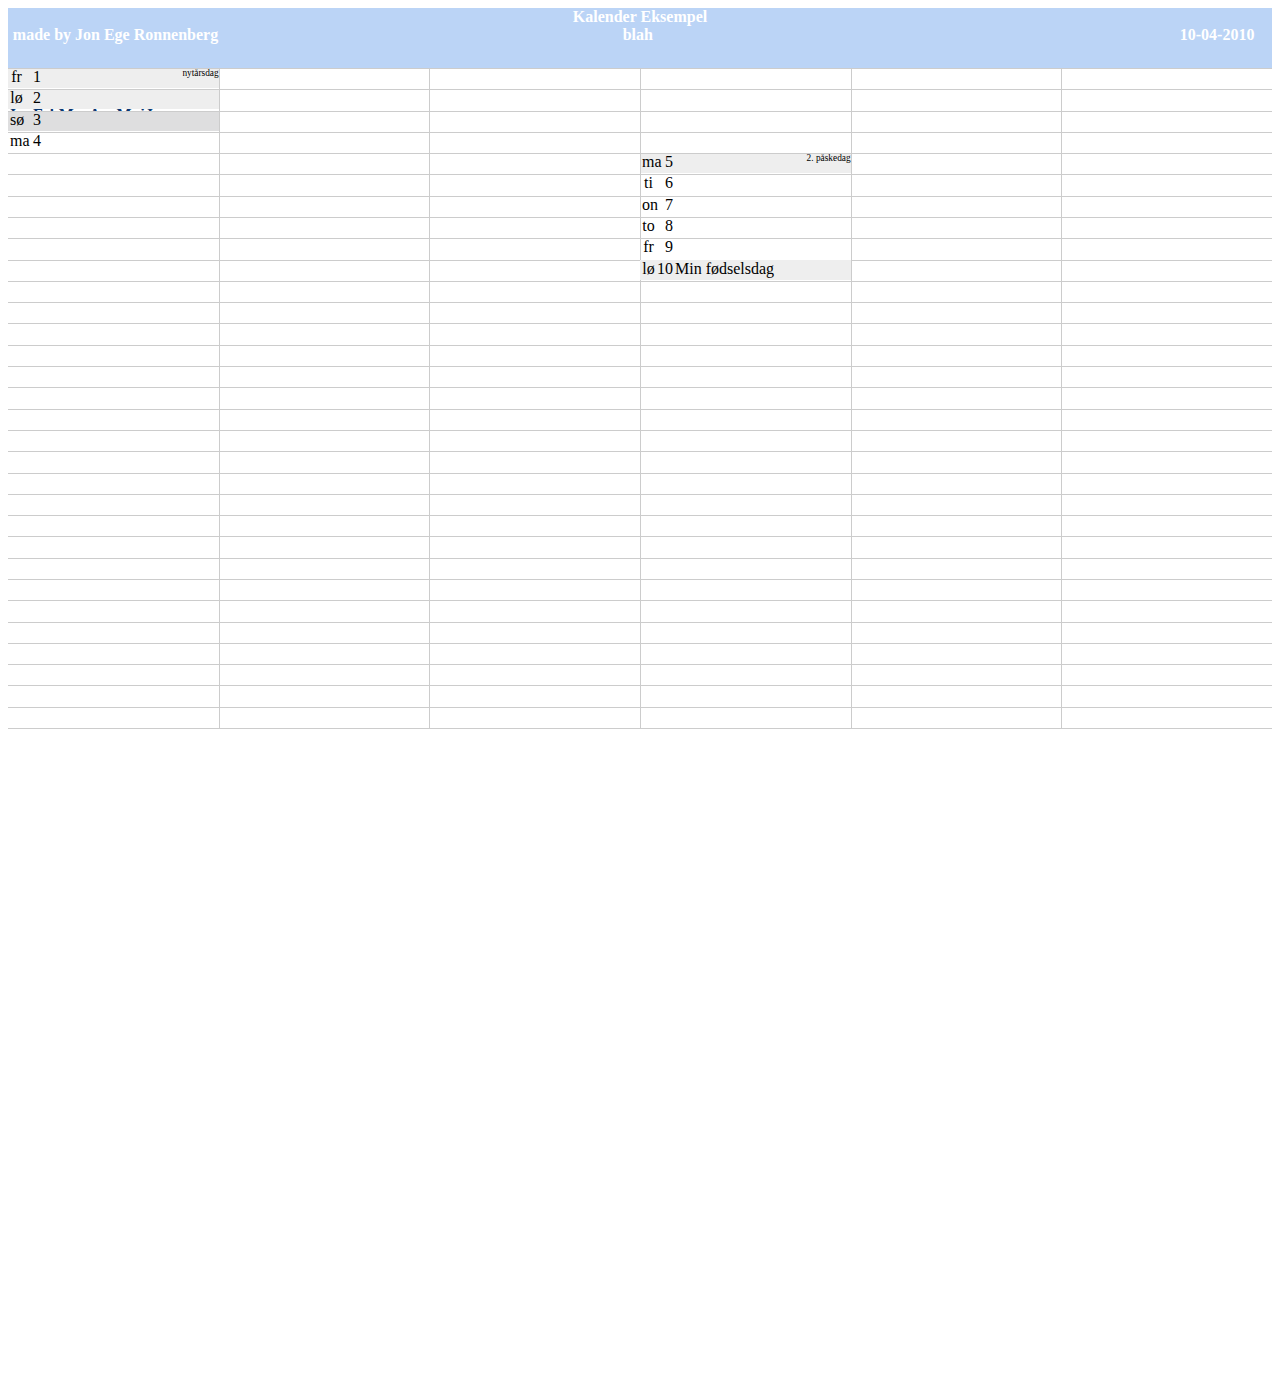
==== staticCalendar.htm @ dc2c232c "static example of a mayland style calendar" ====
<!DOCTYPE html PUBLIC "-//W3C//DTD XHTML 1.0 Strict//EN" "http://www.w3.org/TR/xhtml1/DTD/xhtml1-strict.dtd">
<html xmlns="http://www.w3.org/1999/xhtml">
	<head>
		<title>1Kalender</title>
		<meta http-equiv="Content-type" content="text/html; charset=utf-8" />
		<link rel="shortcut icon" href="http://www.1calendar.dk/favicon.ico" />
		<style type="text/css">
			@import url(css/reset.css);
			@import url(css/calendar.css);
			@font-face {
				font-family: 'DustismoRegular';
				src: url('fonts/dustismo_bold.eot');
				src: local('Dustismo Regular'), local('Dustismo-Bold'), url('fonts/dustismo_bold.ttf') format('truetype');
			}
		</style>
	</head>
	<body>
		<div id="cal" class="x-calendar-container" style="height:660px;">
			<!-- test html -->
			<div id="cal-head">Kalender Eksempel
				<div id="cal-caption">
					<span id="cap-left">made by Jon Ege Ronnenberg</span>
					<span id="cap-middle">blah</span>
					<span id="cap-right">10-04-2010</span>
				</div>
				<div class="cal-months" id="m1" style="left:0; width:16,6666%;">Jan</div>
				<div class="cal-months" id="m2" style="left:16.6666%; width:16,6666%;">Feb</div>
				<div class="cal-months" id="m3" style="left:33.3333%; width:16,6666%;">Mar</div>
				<div class="cal-months" id="m4" style="left:50%; width:16,6666%;">Apr</div>
				<div class="cal-months" id="m5" style="left:66.6666%; width:16,6666%;">Maj</div>
				<div class="cal-months" id="m6" style="left:83.3333%; width:16,6666%;">Jun</div>
			</div>
			<div id="cal-body">
				<!-- noget af april -->
				<div class="dayContainer  x-calendar-holiday" style="left:50%; top:12.9032%; width:16.6666%;">
					<span class="dayName">ma</span>
					<span class="dayNumber">5</span>
					<sup>2. påskedag</sup>
				</div>
				<div class="dayContainer" style="left:50%; top:16.1290%; width:16.6666%;">
					<span class="dayName">ti</span>
					<span class="dayNumber">6</span>
				</div>
				<div class="dayContainer" style="left:50%; top:19.3548%; width:16.6666%;">
					<span class="dayName">on</span>
					<span class="dayNumber">7</span>
				</div>
				<div class="dayContainer" style="left:50%; top:22.5806%; width:16.6666%;">
					<span class="dayName">to</span>
					<span class="dayNumber">8</span>
				</div>
				<div class="dayContainer" style="left:50%; top:25.8065%; width:16.6666%;">
					<span class="dayName">fr</span>
					<span class="dayNumber">9</span>
				</div>
				<div class="dayContainer x-calendar-saturday dayEvent" style="left:50%; top:29.0323%; width:16.6666%;">
					<span class="dayName">lø</span>
					<span class="dayNumber">10</span>
					<span class="dayEvent">Min fødselsdag</span>
				</div>
				<!-- noget af april -->
				<!-- noget af januar -->
				<div class="dayContainer x-calendar-holiday" style="50%; top:0; width:16.6666%;">
					<span class="dayName">fr</span>
					<span class="dayNumber">1</span>
					<sup>nytårsdag</sup>
				</div>
				<div class="dayContainer x-calendar-saturday" style="50%;  top:3.2258%; width:16.6666%;">
					<span class="dayName">lø</span>
					<span class="dayNumber">2</span>
				</div>
				<div class="dayContainer x-calendar-sunday" style="50%; top:6.4516%; width:16.6666%;">
					<span class="dayName">sø</span>
					<span class="dayNumber">3</span>
				</div>
				<div class="dayContainer" style="50%; top:9.6774%; width:16.6666%;">
					<span class="dayName">ma</span>
					<span class="dayNumber">4</span>
				</div>
				<!-- noget af januar -->
				<div class="vrule" style="left: 16.6666%;"/></div>
				<div class="vrule" style="left: 33.3333%;"/></div>
				<div class="vrule" style="left: 50%;"/></div>
				<div class="vrule" style="left: 66.6666%;"/></div>
				<div class="vrule" style="left: 83.3333%;"/></div>
				<div class="hrule" style="top: 0;"></div>
				<div class="hrule" style="top: 3.2258%;"></div>
				<div class="hrule" style="top: 6.4516%;"></div>
				<div class="hrule" style="top: 9.6774%;"></div>				
				<div class="hrule" style="top: 12.9032%;"></div>
				<div class="hrule" style="top: 16.1290%;"></div>
				<div class="hrule" style="top: 19.3548%;"></div>
				<div class="hrule" style="top: 22.5806%;"></div>
				<div class="hrule" style="top: 25.8065%;"></div>
				<div class="hrule" style="top: 29.0323%;"></div>
				<div class="hrule" style="top: 32.2581%;"></div>
				<div class="hrule" style="top: 35.4839%;"></div>
				<div class="hrule" style="top: 38.7097%;"></div>
				<div class="hrule" style="top: 41.9355%;"></div>
				<div class="hrule" style="top: 45.1613%;"></div>
				<div class="hrule" style="top: 48.3871%;"></div>
				<div class="hrule" style="top: 51.6129%;"></div>
				<div class="hrule" style="top: 54.8387%;"></div>
				<div class="hrule" style="top: 58.0645%;"></div>
				<div class="hrule" style="top: 61.2903%;"></div>
				<div class="hrule" style="top: 64.5161%;"></div>
				<div class="hrule" style="top: 67.7419%;"></div>
				<div class="hrule" style="top: 70.9677%;"></div>
				<div class="hrule" style="top: 74.1935%;"></div>
				<div class="hrule" style="top: 77.4194%;"></div>
				<div class="hrule" style="top: 80.6452%;"></div>
				<div class="hrule" style="top: 83.8710%;"></div>
				<div class="hrule" style="top: 87.0968%;"></div>
				<div class="hrule" style="top: 90.3226%;"></div>
				<div class="hrule" style="top: 93.5484%;"></div>
				<div class="hrule" style="top: 96.7742%;"></div>
				<div class="hrule" style="top: 100%;"></div>
			</div>
			<!-- test html -->
	</body>
</html>
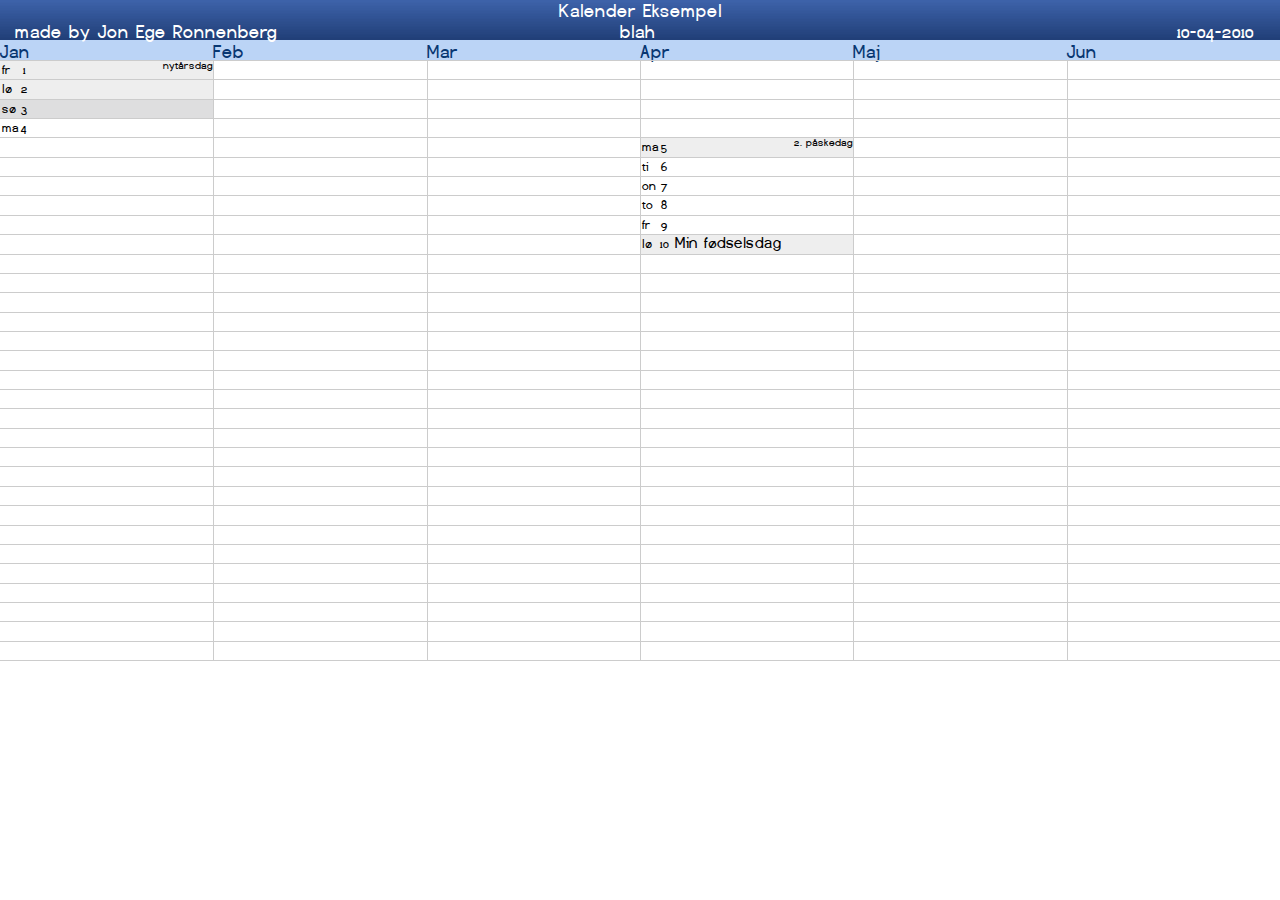
==== commit d707be09: "fixed too many closed div tags" ====
--- a/staticCalendar.htm
+++ b/staticCalendar.htm
@@ -32,7 +32,7 @@
 			</div>
 			<div id="cal-body">
 				<!-- noget af april -->
-				<div class="dayContainer  x-calendar-holiday" style="left:50%; top:12.9032%; width:16.6666%;">
+			 <div class="dayContainer  x-calendar-holiday" style="left:50%; top:12.9032%; width:16.6666%;">
 					<span class="dayName">ma</span>
 					<span class="dayNumber">5</span>
 					<sup>2. påskedag</sup>
@@ -78,11 +78,11 @@
 					<span class="dayNumber">4</span>
 				</div>
 				<!-- noget af januar -->
-				<div class="vrule" style="left: 16.6666%;"/></div>
-				<div class="vrule" style="left: 33.3333%;"/></div>
-				<div class="vrule" style="left: 50%;"/></div>
-				<div class="vrule" style="left: 66.6666%;"/></div>
-				<div class="vrule" style="left: 83.3333%;"/></div>
+				<div class="vrule" style="left: 16.6666%;"></div>
+				<div class="vrule" style="left: 33.3333%;"></div>
+				<div class="vrule" style="left: 50%;"></div>
+				<div class="vrule" style="left: 66.6666%;"></div>
+				<div class="vrule" style="left: 83.3333%;"></div>
 				<div class="hrule" style="top: 0;"></div>
 				<div class="hrule" style="top: 3.2258%;"></div>
 				<div class="hrule" style="top: 6.4516%;"></div>
@@ -117,5 +117,6 @@
 				<div class="hrule" style="top: 100%;"></div>
 			</div>
 			<!-- test html -->
+		</div>
 	</body>
 </html>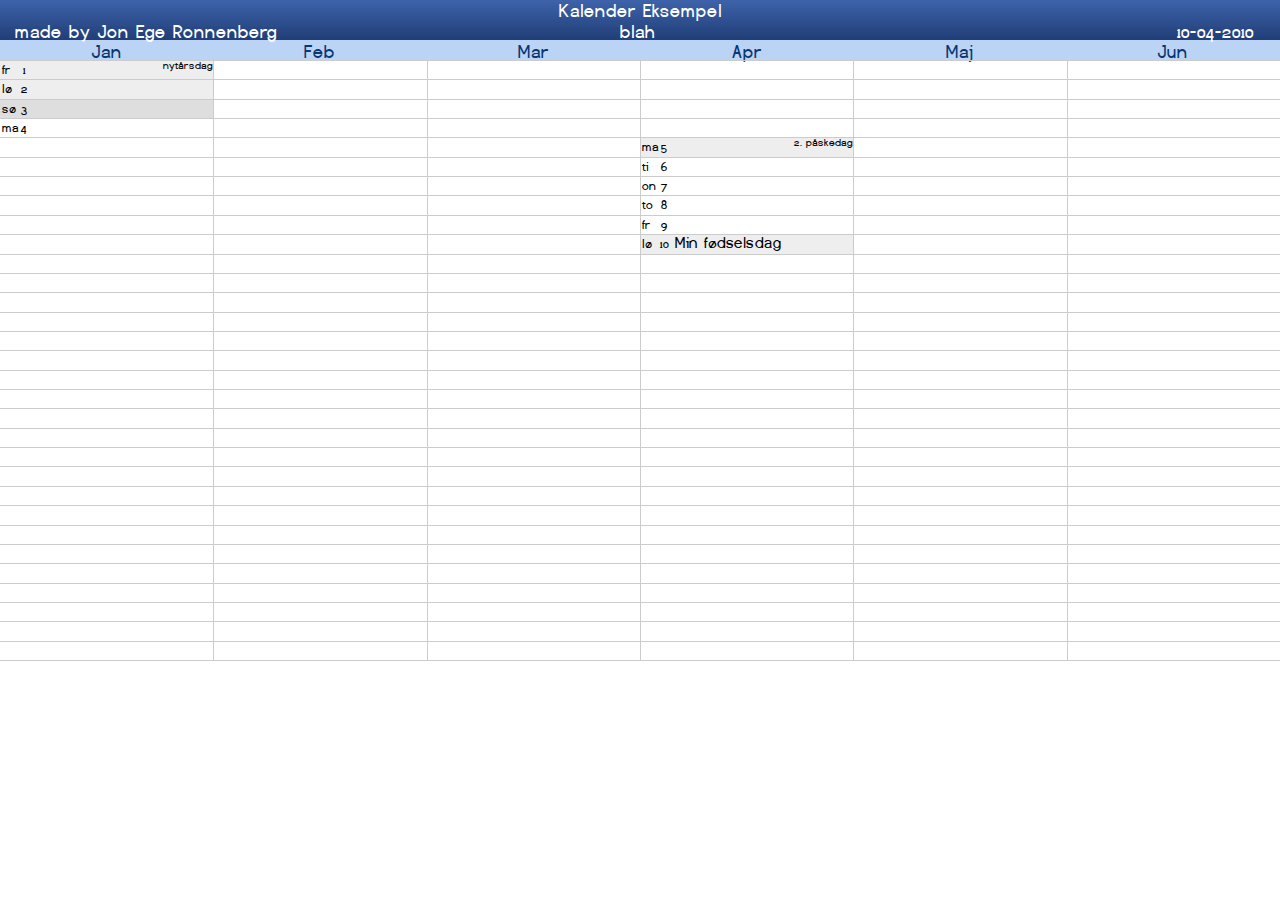
==== commit 3ef6d300: "fixed some css issues" ====
--- a/staticCalendar.htm
+++ b/staticCalendar.htm
@@ -15,24 +15,43 @@
 		</style>
 	</head>
 	<body>
-		<div id="cal" class="x-calendar-container" style="height:660px;">
+		<div class="x-calendar-container" style="height:660px;">
 			<!-- test html -->
-			<div id="cal-head">Kalender Eksempel
-				<div id="cal-caption">
-					<span id="cap-left">made by Jon Ege Ronnenberg</span>
-					<span id="cap-middle">blah</span>
-					<span id="cap-right">10-04-2010</span>
+			<div class="x-calendar-head">Kalender Eksempel
+				<div class="x-calendar-caption">
+					<span class="x-calendar-left">made by Jon Ege Ronnenberg</span>
+					<span class="x-calendar-middle">blah</span>
+					<span class="x-calendar-right">10-04-2010</span>
 				</div>
-				<div class="cal-months" id="m1" style="left:0; width:16,6666%;">Jan</div>
-				<div class="cal-months" id="m2" style="left:16.6666%; width:16,6666%;">Feb</div>
-				<div class="cal-months" id="m3" style="left:33.3333%; width:16,6666%;">Mar</div>
-				<div class="cal-months" id="m4" style="left:50%; width:16,6666%;">Apr</div>
-				<div class="cal-months" id="m5" style="left:66.6666%; width:16,6666%;">Maj</div>
-				<div class="cal-months" id="m6" style="left:83.3333%; width:16,6666%;">Jun</div>
+				<div class="x-calendar-months" id="m1" style="left:0; width:16.6666%;">Jan</div>
+				<div class="x-calendar-months" id="m2" style="left:16.6666%; width:16.6666%;">Feb</div>
+				<div class="x-calendar-months" id="m3" style="left:33.3333%; width:16.6666%;">Mar</div>
+				<div class="x-calendar-months" id="m4" style="left:50%; width:16.6666%;">Apr</div>
+				<div class="x-calendar-months" id="m5" style="left:66.6666%; width:16.6666%;">Maj</div>
+				<div class="x-calendar-months" id="m6" style="left:83.3333%; width:16.6666%;">Jun</div>
 			</div>
-			<div id="cal-body">
+			<div class="x-calendar-body">
+				<!-- noget af januar -->
+				<div class="dayContainer x-calendar-holiday" style="50%; top:0; width:16.6666%;">
+					<span class="dayName">fr</span>
+					<span class="dayNumber">1</span>
+					<sup>nytårsdag</sup>
+				</div>
+				<div class="dayContainer x-calendar-saturday" style="50%;  top:3.2258%; width:16.6666%;">
+					<span class="dayName">lø</span>
+					<span class="dayNumber">2</span>
+				</div>
+				<div class="dayContainer x-calendar-sunday" style="50%; top:6.4516%; width:16.6666%;">
+					<span class="dayName">sø</span>
+					<span class="dayNumber">3</span>
+				</div>
+				<div class="dayContainer" style="50%; top:9.6774%; width:16.6666%;">
+					<span class="dayName">ma</span>
+					<span class="dayNumber">4</span>
+				</div>
+				<!-- noget af januar -->
 				<!-- noget af april -->
-			 <div class="dayContainer  x-calendar-holiday" style="left:50%; top:12.9032%; width:16.6666%;">
+			 	<div class="dayContainer  x-calendar-holiday" style="left:50%; top:12.9032%; width:16.6666%;">
 					<span class="dayName">ma</span>
 					<span class="dayNumber">5</span>
 					<sup>2. påskedag</sup>
@@ -59,25 +78,6 @@
 					<span class="dayEvent">Min fødselsdag</span>
 				</div>
 				<!-- noget af april -->
-				<!-- noget af januar -->
-				<div class="dayContainer x-calendar-holiday" style="50%; top:0; width:16.6666%;">
-					<span class="dayName">fr</span>
-					<span class="dayNumber">1</span>
-					<sup>nytårsdag</sup>
-				</div>
-				<div class="dayContainer x-calendar-saturday" style="50%;  top:3.2258%; width:16.6666%;">
-					<span class="dayName">lø</span>
-					<span class="dayNumber">2</span>
-				</div>
-				<div class="dayContainer x-calendar-sunday" style="50%; top:6.4516%; width:16.6666%;">
-					<span class="dayName">sø</span>
-					<span class="dayNumber">3</span>
-				</div>
-				<div class="dayContainer" style="50%; top:9.6774%; width:16.6666%;">
-					<span class="dayName">ma</span>
-					<span class="dayNumber">4</span>
-				</div>
-				<!-- noget af januar -->
 				<div class="vrule" style="left: 16.6666%;"></div>
 				<div class="vrule" style="left: 33.3333%;"></div>
 				<div class="vrule" style="left: 50%;"></div>
